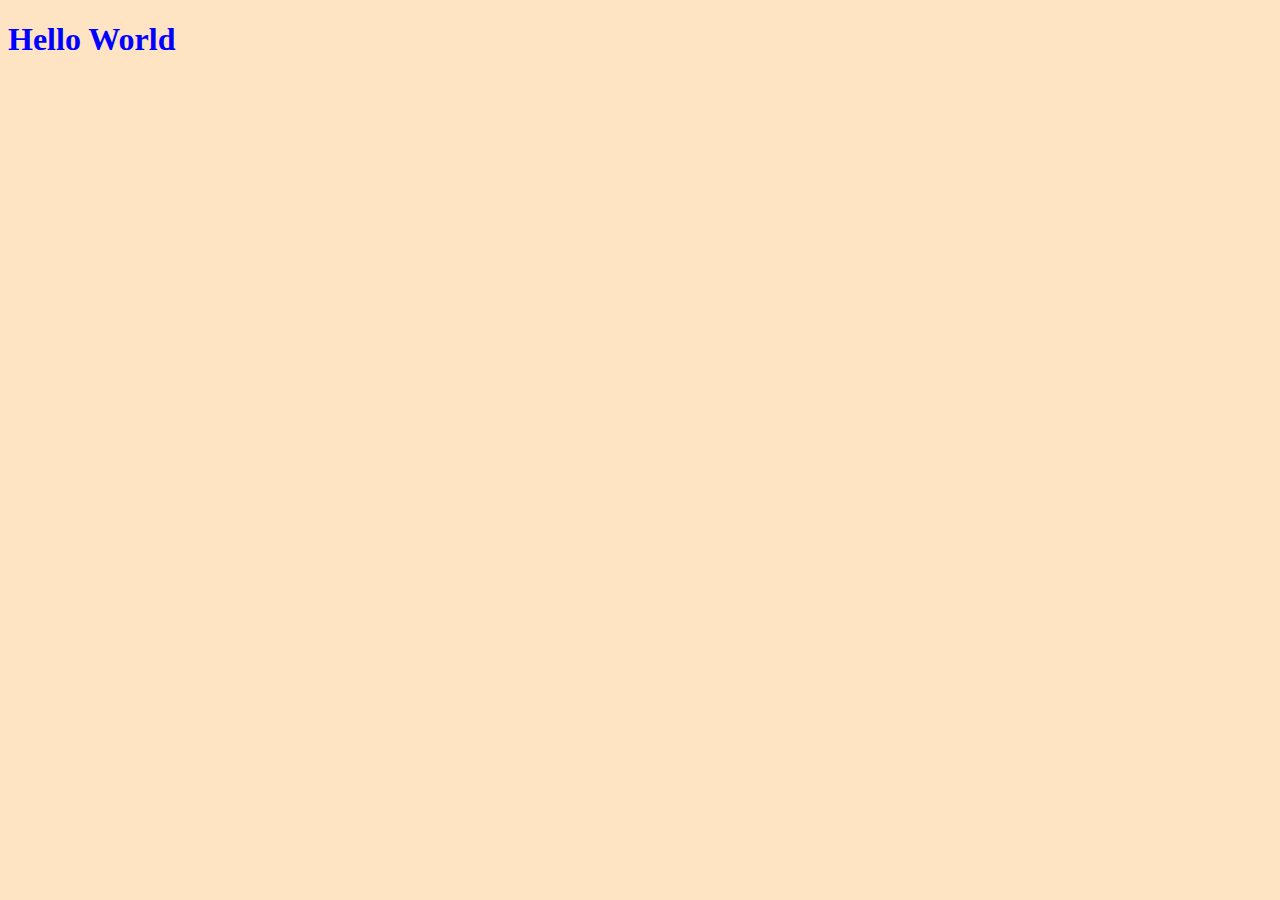
==== site/index.html @ 63246582 "Adding css" ====
<!DOCTYPE html>
<html lang="en">

<head>
    <meta charset="UTF-8">
    <meta name="viewport" content="width=device-width, initial-scale=1.0">
    <title>Main Page</title>
    <link rel="stylesheet" href="main.css">
</head>

<body>
    <h1>Hello World</h1>
</body>

</html>
---- site/main.css ----
body {
    background-color: bisque;
}

h1 {
    color: blue;
}
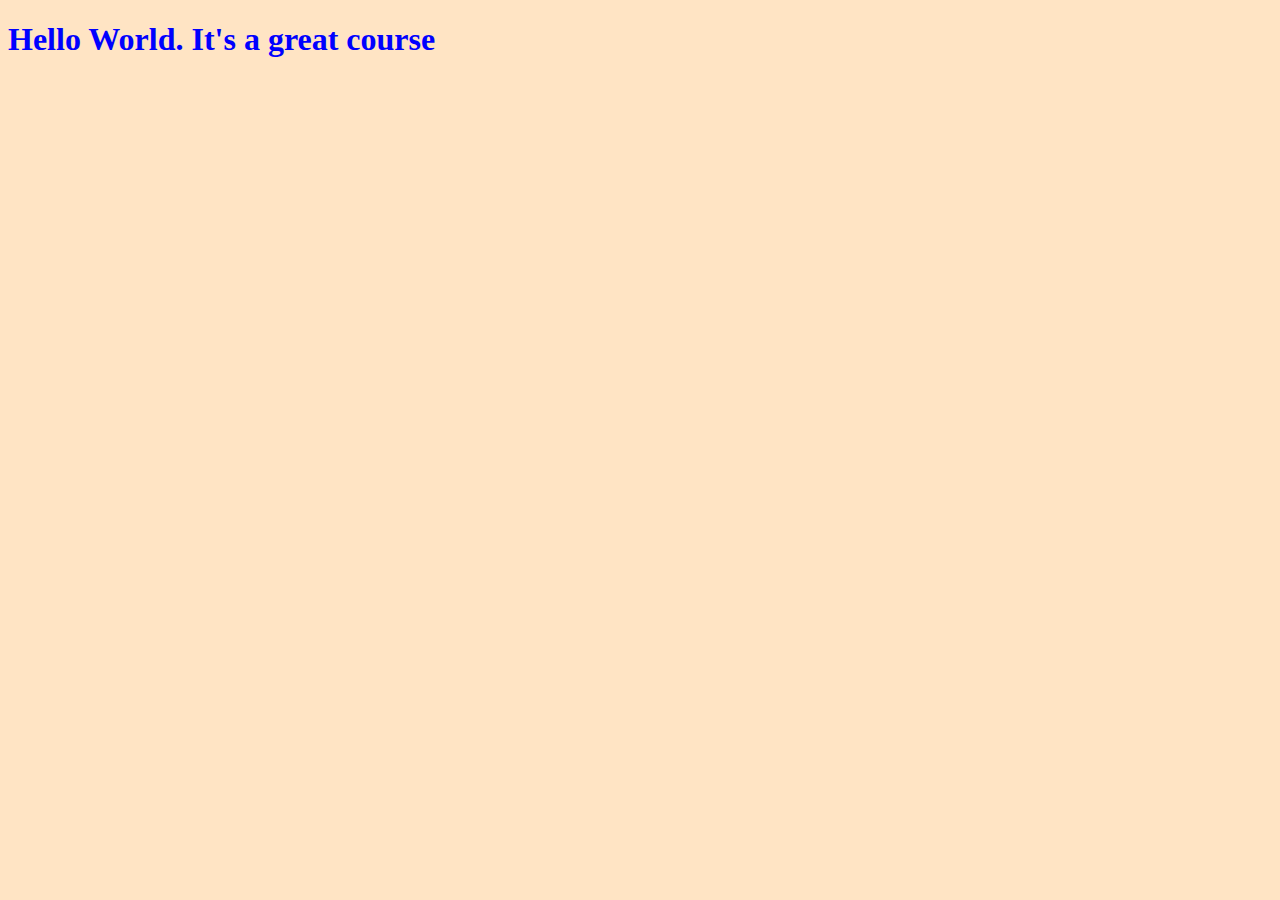
==== commit 3d7167c4: "adding content" ====
--- a/site/index.html
+++ b/site/index.html
@@ -9,7 +9,8 @@
 </head>
 
 <body>
-    <h1>Hello World</h1>
+    <h1>Hello World. It's a great course</h1>
+
 </body>
 
 </html>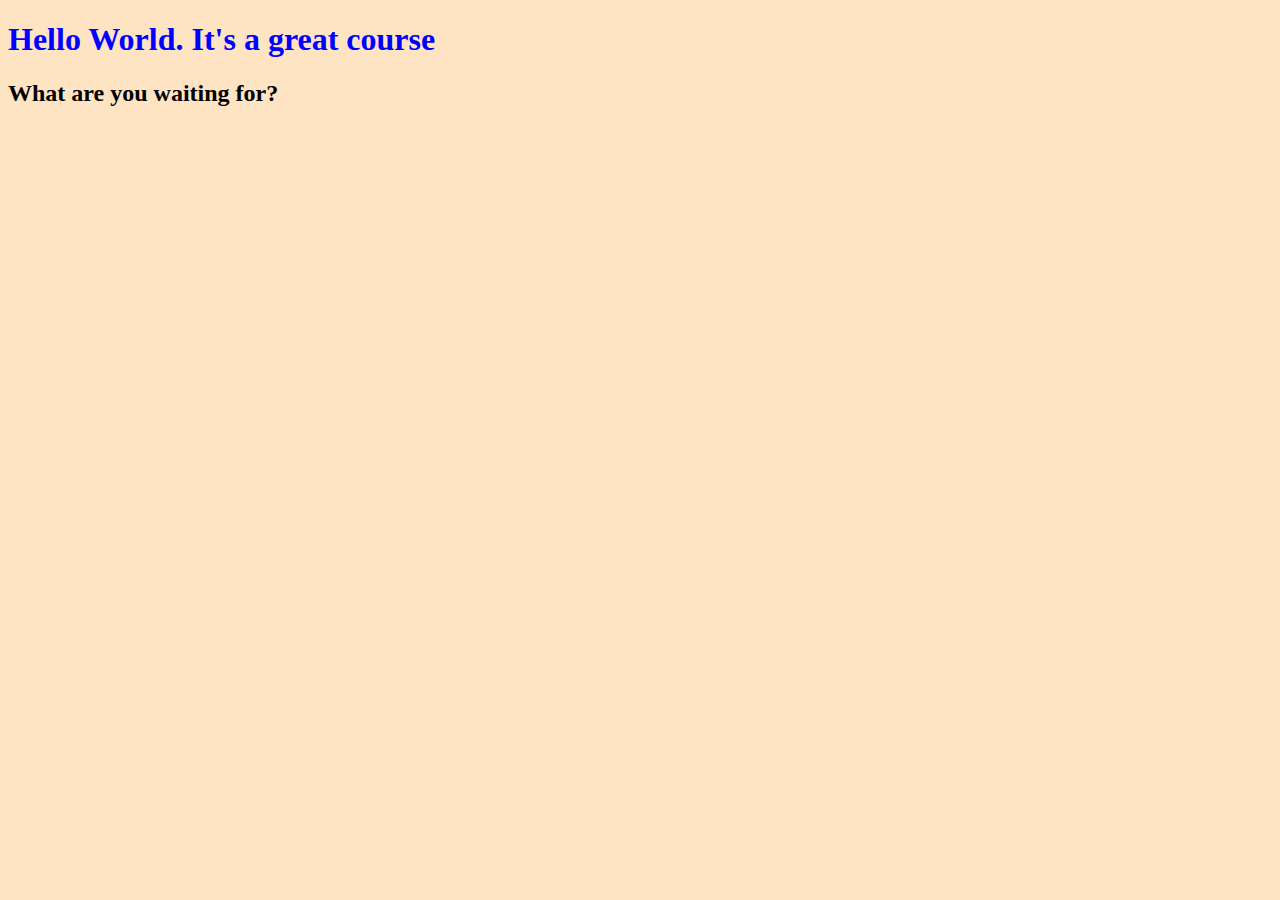
==== commit 4e69b138: "new header" ====
--- a/site/index.html
+++ b/site/index.html
@@ -10,7 +10,7 @@
 
 <body>
     <h1>Hello World. It's a great course</h1>
-
+    <h2>What are you waiting for?</h2>
 </body>
 
 </html>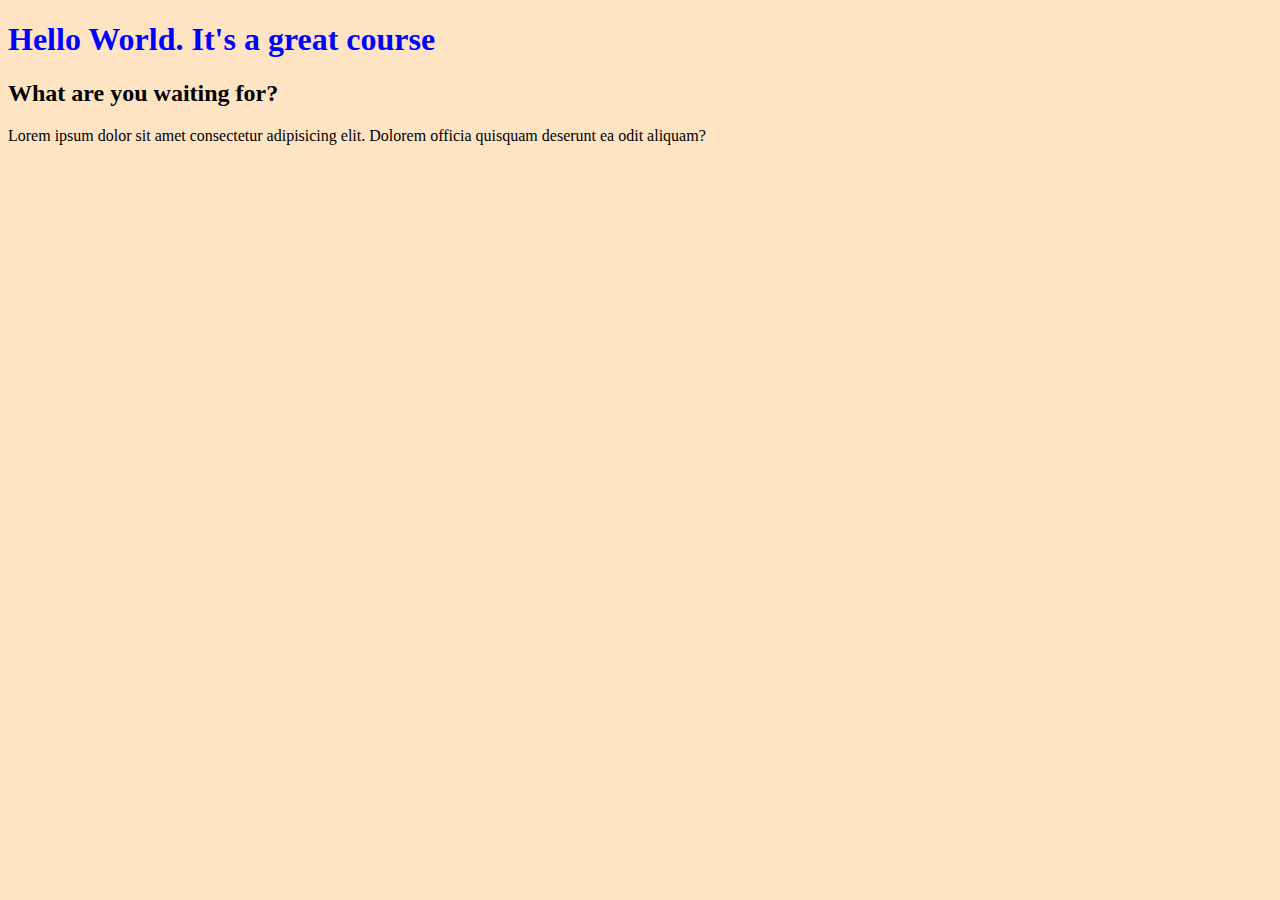
==== commit 9b1277b8: "adding p element" ====
--- a/site/index.html
+++ b/site/index.html
@@ -11,6 +11,7 @@
 <body>
     <h1>Hello World. It's a great course</h1>
     <h2>What are you waiting for?</h2>
+    <p>Lorem ipsum dolor sit amet consectetur adipisicing elit. Dolorem officia quisquam deserunt ea odit aliquam?</p>
 </body>
 
 </html>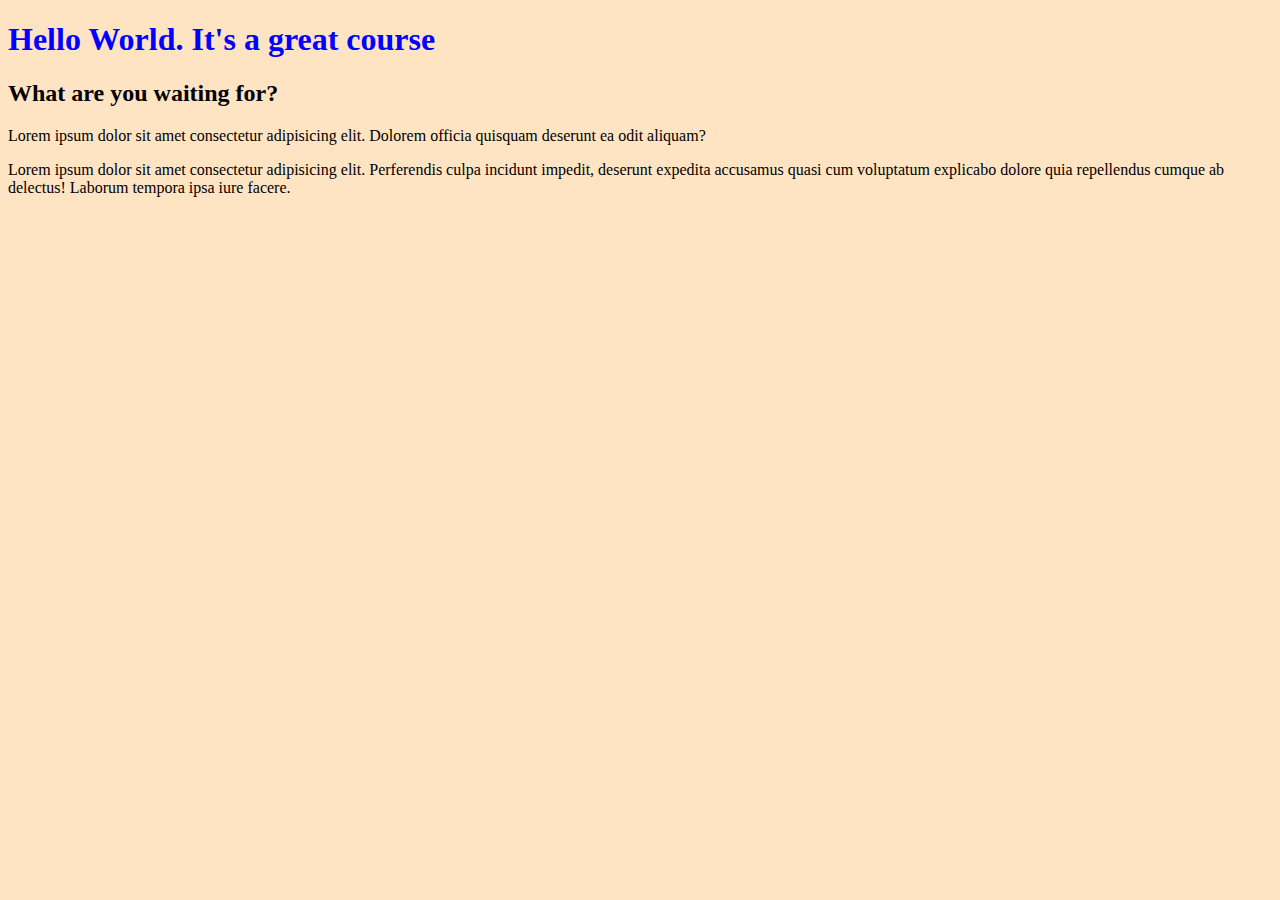
==== commit d178f29b: "new p element" ====
--- a/site/index.html
+++ b/site/index.html
@@ -12,6 +12,7 @@
     <h1>Hello World. It's a great course</h1>
     <h2>What are you waiting for?</h2>
     <p>Lorem ipsum dolor sit amet consectetur adipisicing elit. Dolorem officia quisquam deserunt ea odit aliquam?</p>
+    <p>Lorem ipsum dolor sit amet consectetur adipisicing elit. Perferendis culpa incidunt impedit, deserunt expedita accusamus quasi cum voluptatum explicabo dolore quia repellendus cumque ab delectus! Laborum tempora ipsa iure facere.</p>
 </body>
 
 </html>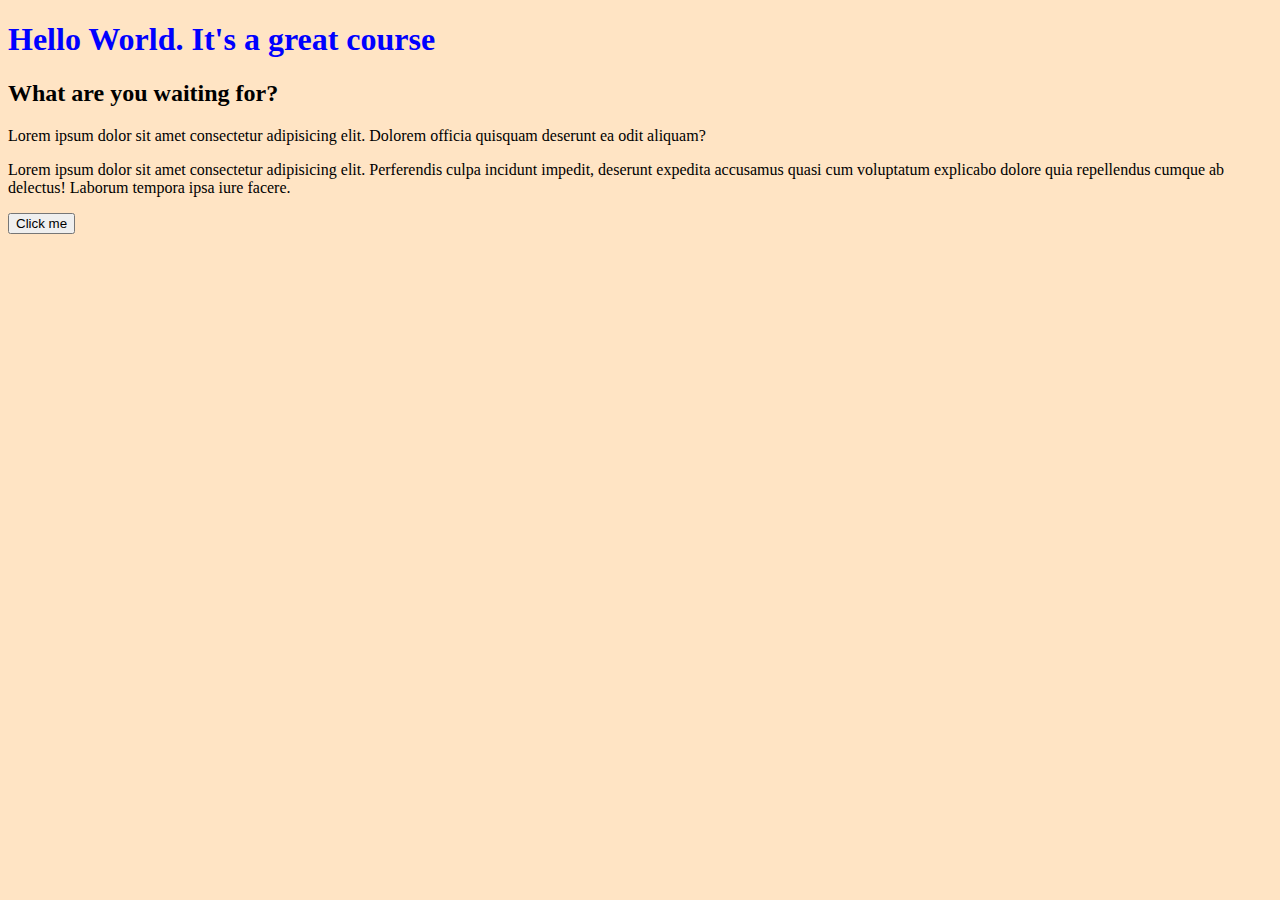
==== commit 3207c5d6: "adding a button" ====
--- a/site/index.html
+++ b/site/index.html
@@ -13,6 +13,7 @@
     <h2>What are you waiting for?</h2>
     <p>Lorem ipsum dolor sit amet consectetur adipisicing elit. Dolorem officia quisquam deserunt ea odit aliquam?</p>
     <p>Lorem ipsum dolor sit amet consectetur adipisicing elit. Perferendis culpa incidunt impedit, deserunt expedita accusamus quasi cum voluptatum explicabo dolore quia repellendus cumque ab delectus! Laborum tempora ipsa iure facere.</p>
+    <button>Click me</button>
 </body>
 
 </html>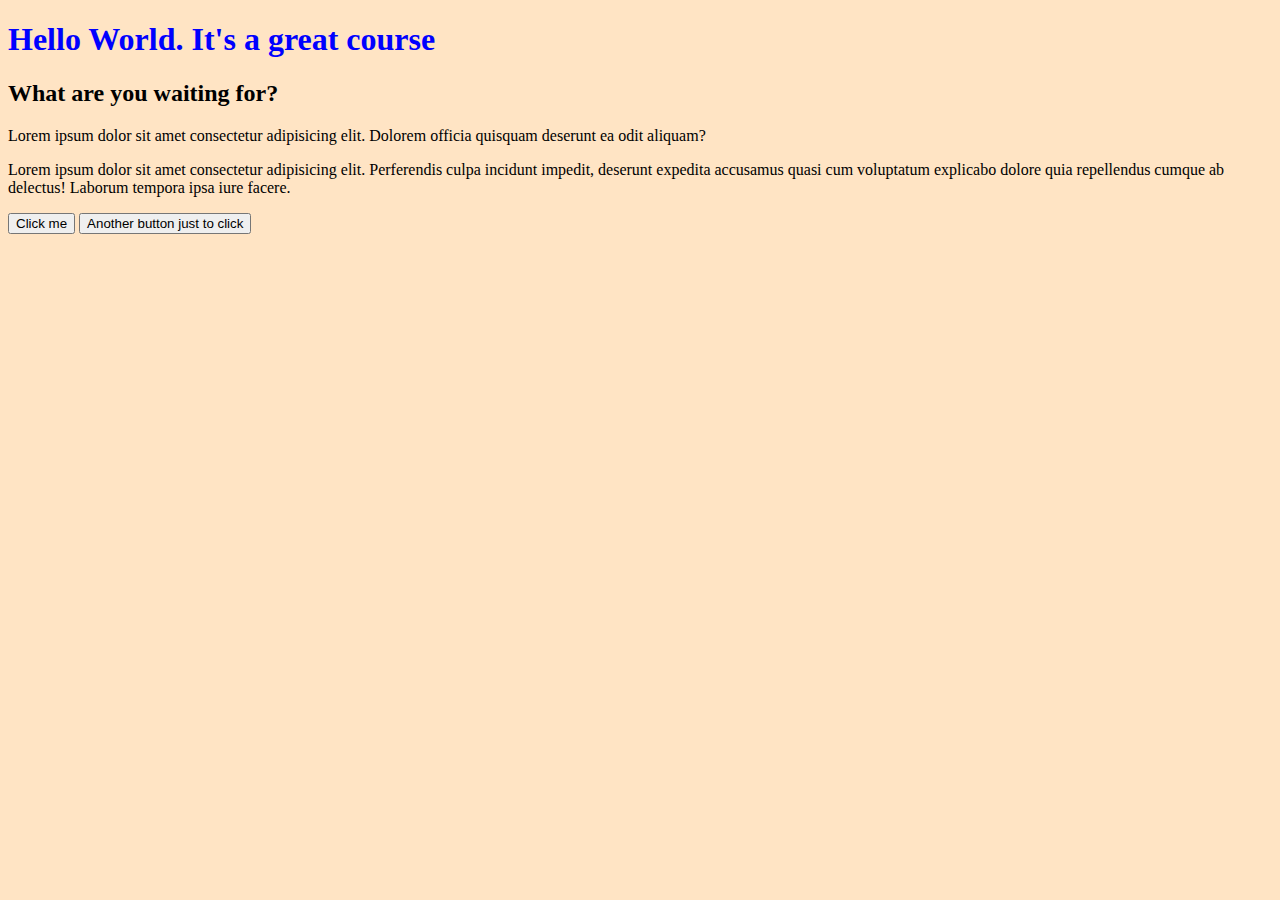
==== commit 8a504867: "adding another button" ====
--- a/site/index.html
+++ b/site/index.html
@@ -14,6 +14,7 @@
     <p>Lorem ipsum dolor sit amet consectetur adipisicing elit. Dolorem officia quisquam deserunt ea odit aliquam?</p>
     <p>Lorem ipsum dolor sit amet consectetur adipisicing elit. Perferendis culpa incidunt impedit, deserunt expedita accusamus quasi cum voluptatum explicabo dolore quia repellendus cumque ab delectus! Laborum tempora ipsa iure facere.</p>
     <button>Click me</button>
+    <button>Another button just to click</button>
 </body>
 
 </html>